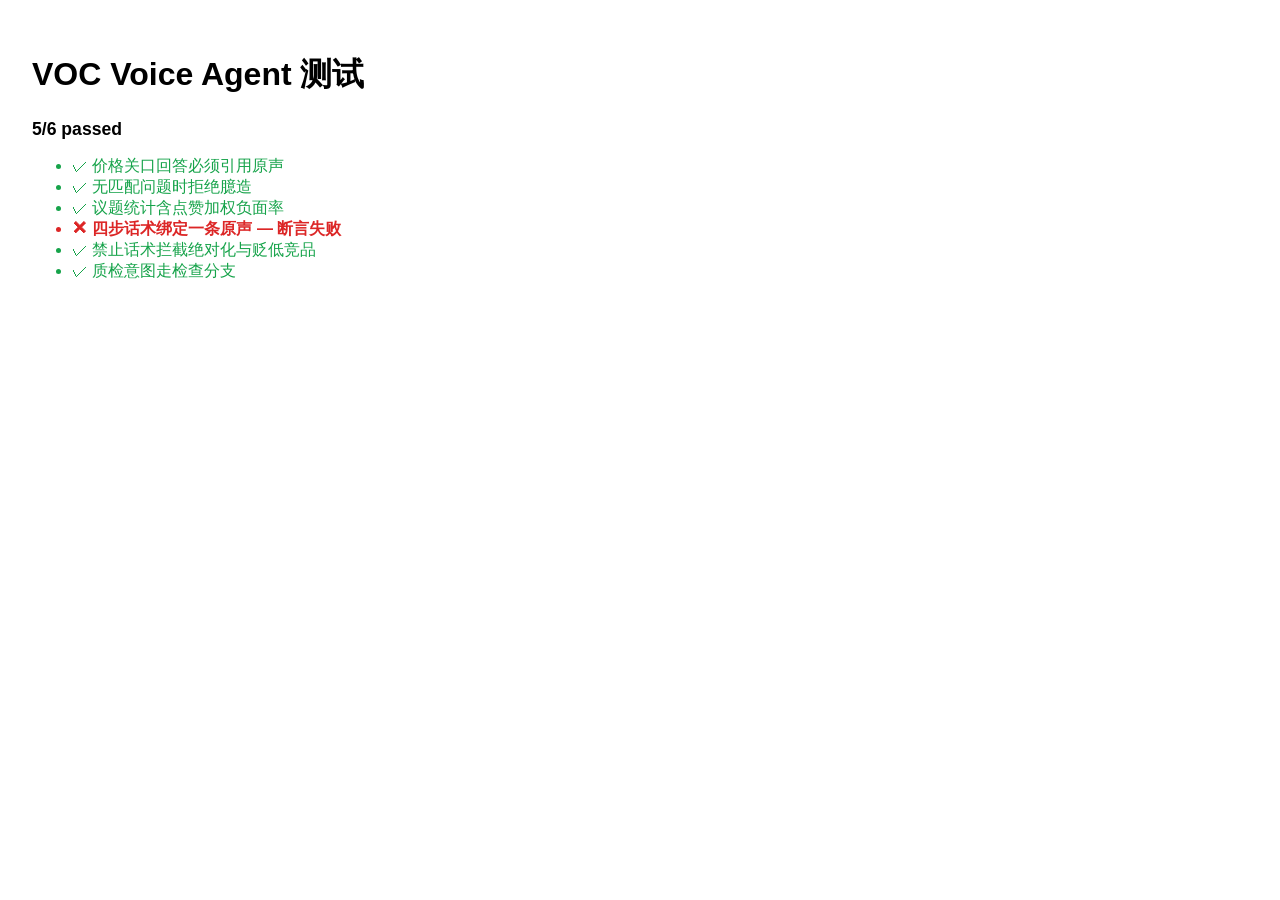
==== tests.html @ c072f91a "Initial public replica with synthetic data Co-authored-by: Cursor <cursoragent@cursor.com>" ====
<!DOCTYPE html>
<html lang="zh-CN">
<head>
<meta charset="UTF-8"/>
<title>VOC Voice Agent 测试</title>
<style>
  body { font-family:-apple-system,"PingFang SC",sans-serif; padding:24px; }
  li.pass { color:#16a34a; } li.fail { color:#dc2626; font-weight:600; }
  #summary { font-size:1.1rem; font-weight:700; }
</style>
</head>
<body>
<h1>VOC Voice Agent 测试</h1>
<div id="summary"></div>
<ul id="out"></ul>
<script src="src/data.js"></script>
<script src="src/engine.js"></script>
<script>
  const results = [];
  function test(name, fn) {
    try { fn(); results.push([name, true]); }
    catch (e) { results.push([name + " — " + e.message, false]); }
  }
  function ok(v, msg) { if (!v) throw new Error(msg || "断言失败"); }

  test("价格关口回答必须引用原声", () => {
    const r = VocAgent.answer("A9 价格心理关口是多少？");
    ok(!r.error, r.error);
    ok(r.citations.length >= 1);
    ok(r.text.includes("万"));
  });

  test("无匹配问题时拒绝臆造", () => {
    const r = VocAgent.answer("火星车轮胎气味怎么样");
    ok(r.error || (r.citations && r.citations.length), "应报错或仅在有引用时回答");
    if (!r.error) ok(r.citations.length >= 1);
  });

  test("议题统计含点赞加权负面率", () => {
    const st = VocAgent.topicStats("price");
    ok(st.n >= 3);
    ok(st.negRateByLikes >= 0 && st.negRateByLikes <= 1);
  });

  test("四步话术绑定一条原声", () => {
    const r = VocAgent.answer("生成价格议题四步话术");
    ok(!r.error);
    ok(r.text.includes("认同") && r.text.includes("落地"));
    ok(r.citations.length >= 1);
  });

  test("禁止话术拦截绝对化与贬低竞品", () => {
    const bad = VocAgent.checkScript("我们保证提车，竞品垃圾，一定升值");
    ok(!bad.ok);
    ok(bad.hits.length >= 2);
    const good = VocAgent.checkScript("建议到店按通勤场景试驾对比");
    ok(good.ok);
  });

  test("质检意图走检查分支", () => {
    const r = VocAgent.answer("检查：私下转账免定金");
    ok(!r.error);
    ok(r.text.includes("不能发布") || r.text.includes("F3"));
  });

  const passed = results.filter((r) => r[1]).length;
  document.getElementById("summary").textContent = `${passed}/${results.length} passed`;
  document.title = `${passed}/${results.length} passed`;
  document.getElementById("out").innerHTML = results.map(([n, p]) =>
    `<li class="${p ? "pass" : "fail"}">${p ? "✓" : "✕"} ${n}</li>`).join("");
</script>
</body>
</html>
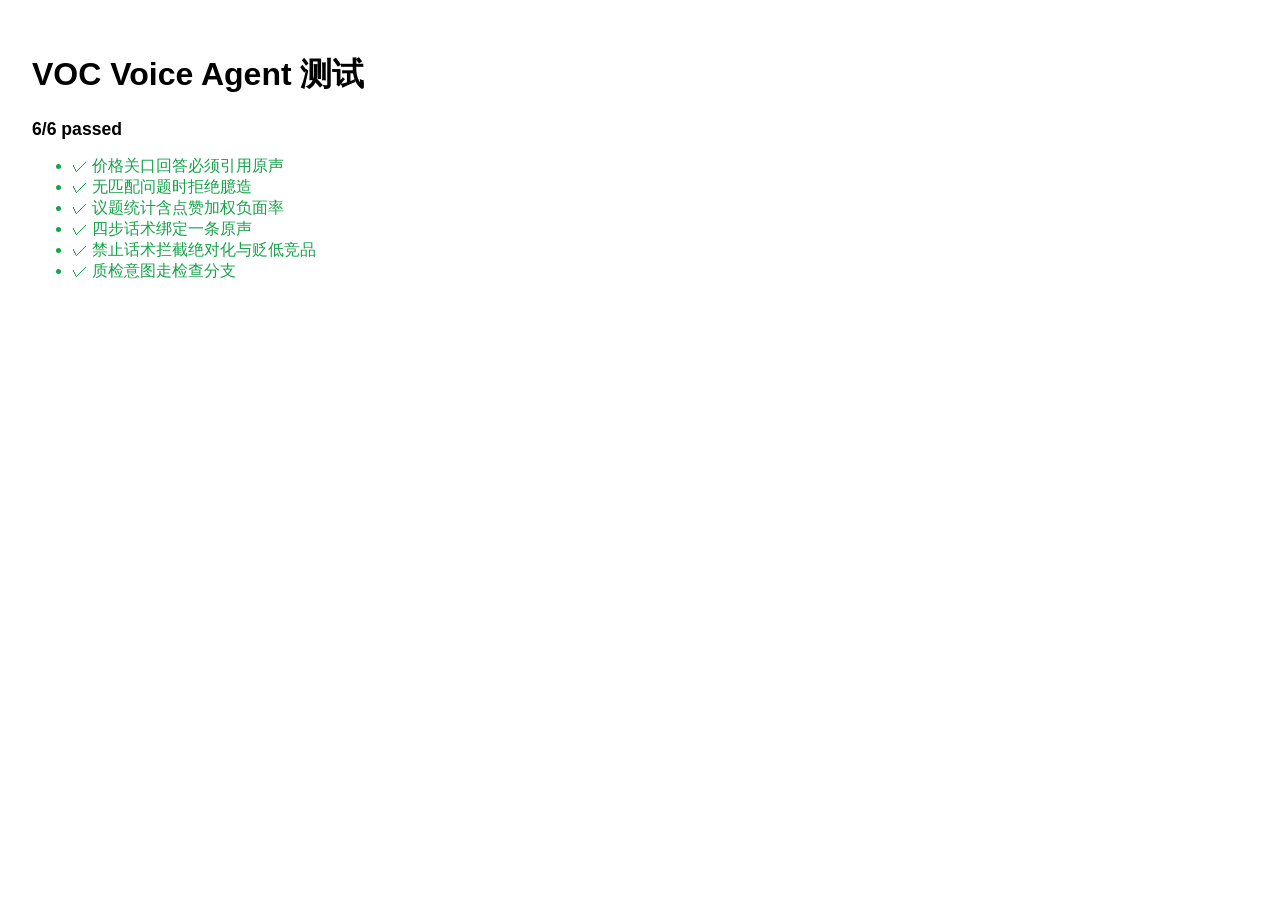
==== commit d4c79566: "Bust Pages cache for engine intent fix Co-authored-by: Cursor <cursoragent@cursor.com>" ====
--- a/tests.html
+++ b/tests.html
@@ -13,8 +13,8 @@
 <h1>VOC Voice Agent 测试</h1>
 <div id="summary"></div>
 <ul id="out"></ul>
-<script src="src/data.js"></script>
-<script src="src/engine.js"></script>
+<script src="src/data.js?v=2"></script>
+<script src="src/engine.js?v=2"></script>
 <script>
   const results = [];
   function test(name, fn) {
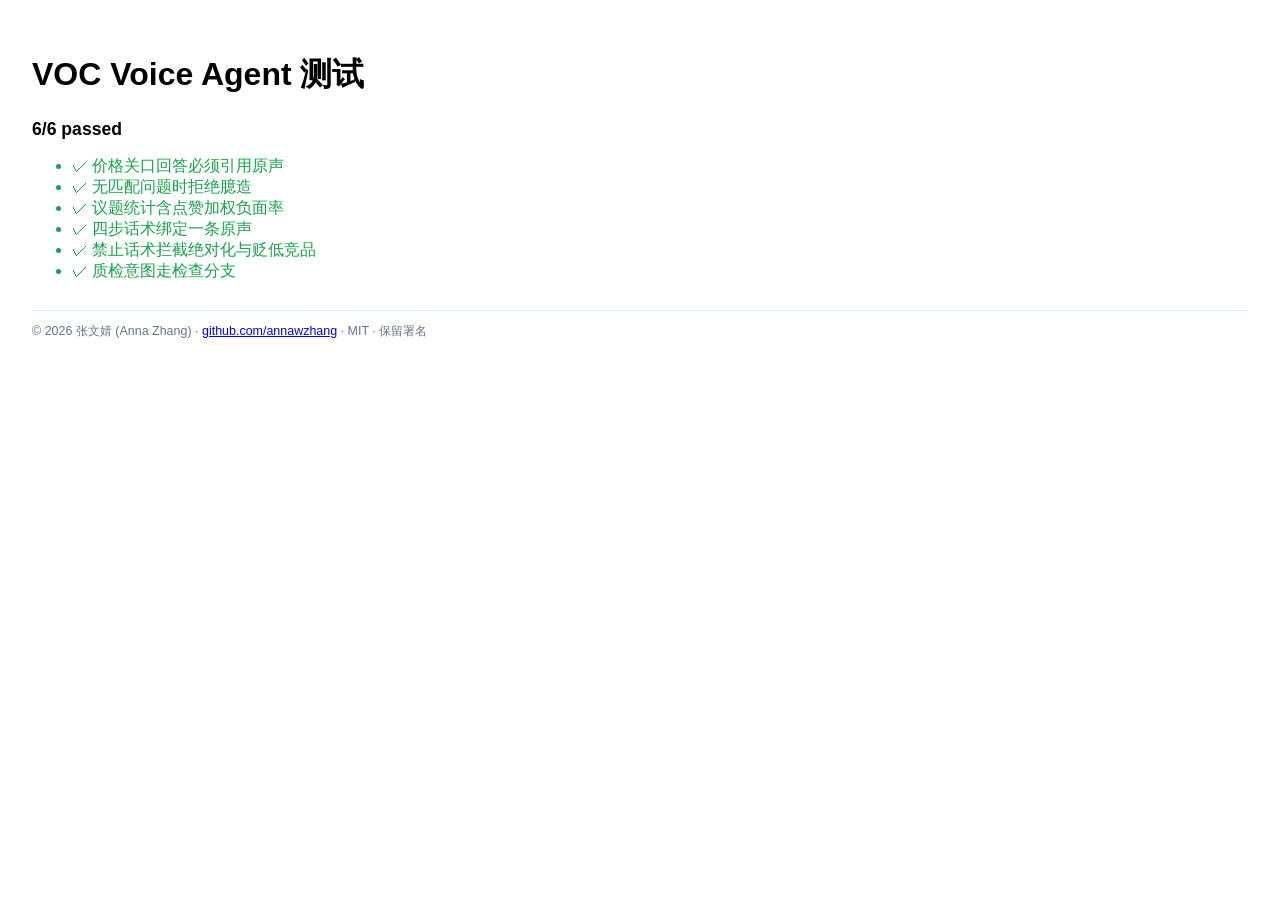
==== commit 9dd5e88e: "Add MIT LICENSE, copyright blurb, and Pages attribution footer. Co-authored-by: Cursor <cursoragent@" ====
--- a/tests.html
+++ b/tests.html
@@ -69,5 +69,6 @@
   document.getElementById("out").innerHTML = results.map(([n, p]) =>
     `<li class="${p ? "pass" : "fail"}">${p ? "✓" : "✕"} ${n}</li>`).join("");
 </script>
+<p class="anna-copyright" style="margin-top:28px;padding-top:12px;border-top:1px solid #e2e8f0;color:#64748b;font-size:0.78rem;">© 2026 张文婧 (Anna Zhang) · <a href="https://github.com/annawzhang">github.com/annawzhang</a> · MIT · 保留署名</p>
 </body>
 </html>
